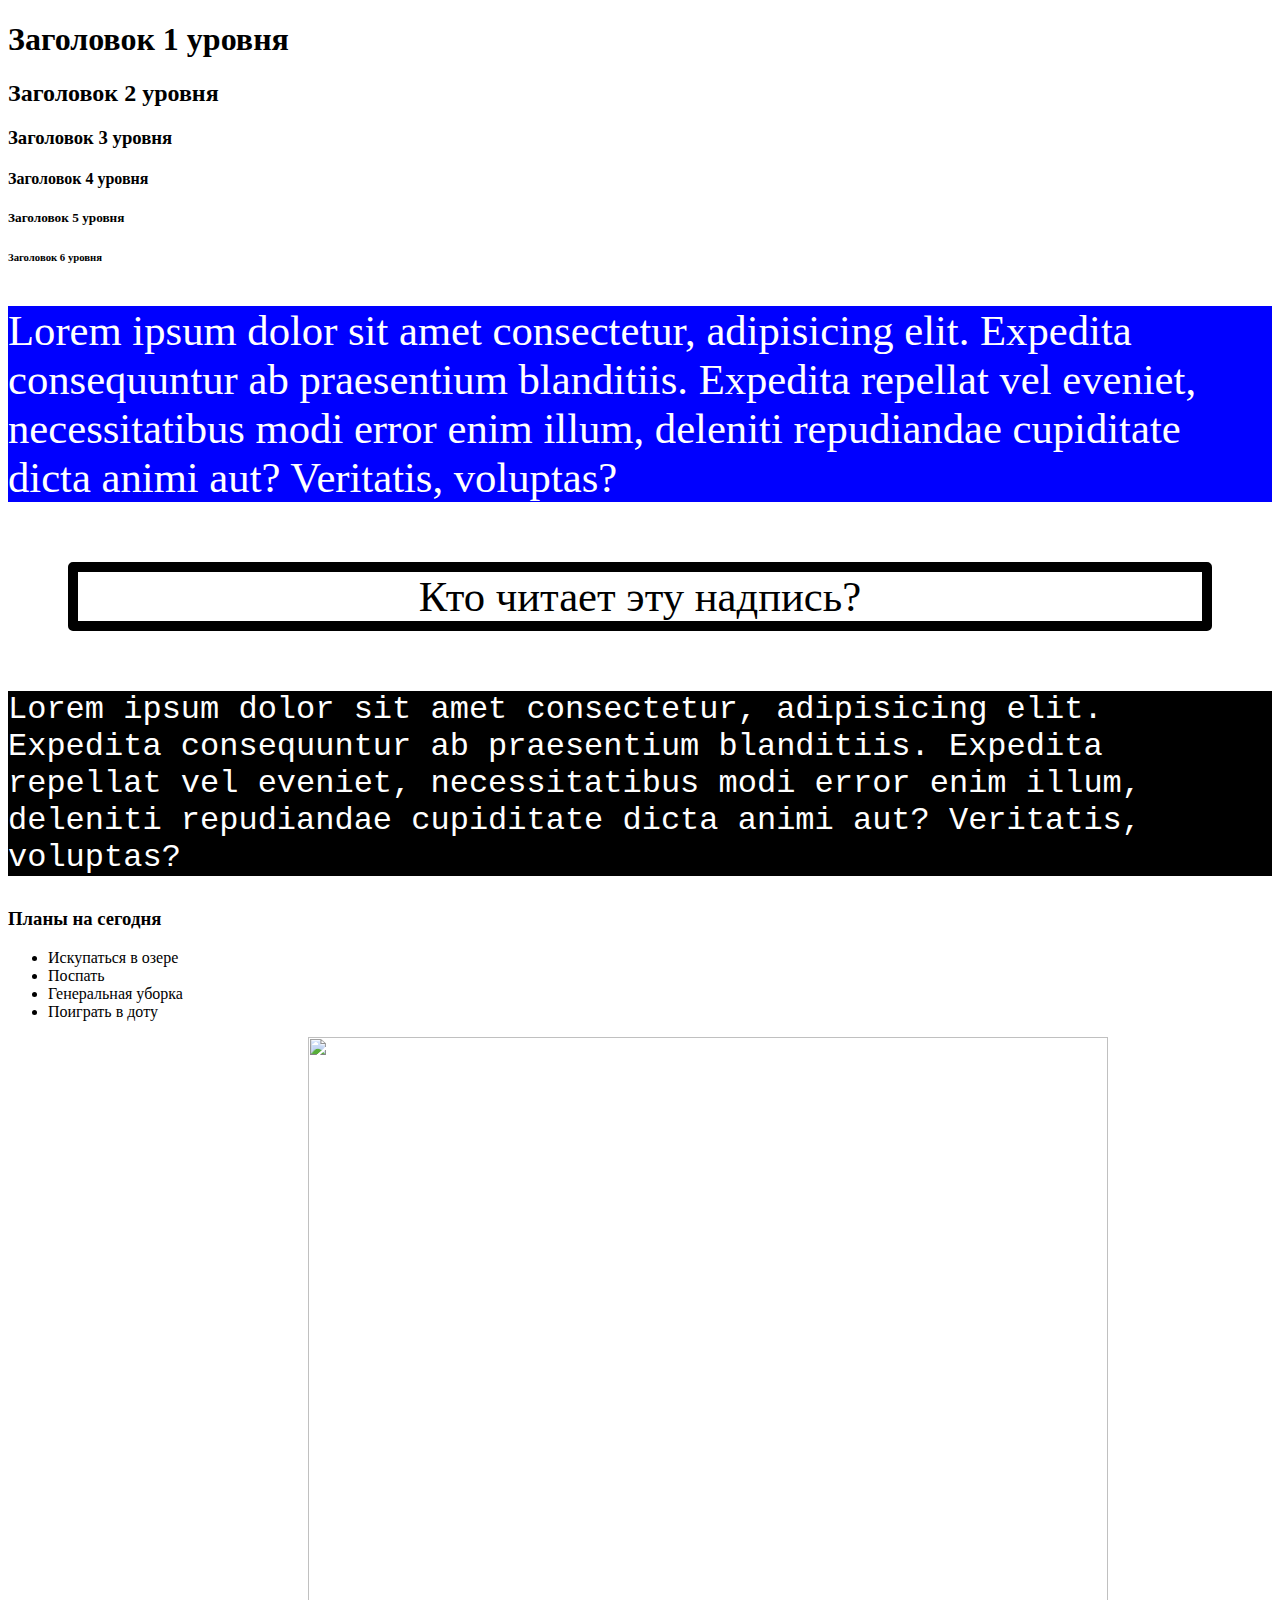
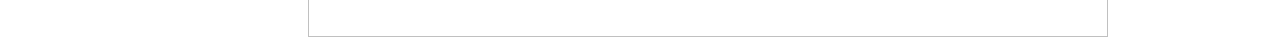
==== html-код_2.html @ c4312870 "Картинка в конце страницы" ====
<!DOCTYPE html>
<html lang="en">
<head>
  <meta charset="UTF-8">
  <meta name="viewport" content="width=device-width, initial-scale=1.0">
  <link rel="stylesheet" href="styles1.css">
  <title>Document</title>
</head>

<body> 

  <h1>Заголовок 1 уровня</h1>
  <h2>Заголовок 2 уровня</h2>
  <h3>Заголовок 3 уровня</h3>
  <h4>Заголовок 4 уровня</h4>
  <h5>Заголовок 5 уровня</h5>
  <h6>Заголовок 6 уровня</h6>
  <p class="paragraph-1">
    Lorem ipsum dolor sit amet consectetur, adipisicing elit. 
    Expedita consequuntur ab praesentium blanditiis. 
    Expedita repellat vel eveniet, necessitatibus modi error enim 
    illum, deleniti repudiandae cupiditate dicta animi aut? Veritatis, voluptas?
  </p>
  <p class="paragraph-2">
    Кто читает эту надпись?
  </p>
  <p class="paragraph-3">
    Lorem ipsum dolor sit amet consectetur, adipisicing elit. 
    Expedita consequuntur ab praesentium blanditiis. 
    Expedita repellat vel eveniet, necessitatibus modi error enim 
    illum, deleniti repudiandae cupiditate dicta animi aut? Veritatis, voluptas?
  </p>

  <h3>Планы на сегодня</h3>
  <ul>
    <li>Искупаться в озере</li>
    <li>Поспать</li>
    <li>Генеральная уборка</li>
    <li>Поиграть в доту</li>
  </ul>
  <img src="c:\Users\User\Desktop\modul_4\cat.gif" width="800" height="600" hspace="300">
</body>

</html>
---- styles1.css ----
hl {
    background: rgb(61, 124, 175)
}

.paragraph-1 {
    background: blue;
    font-size: 32pt;
    color: white;
}

.paragraph-2 {
    font-size: 32pt;
    border: 10px solid black;
    border-radius: 5px;
    margin-bottom: 60px;
    margin-left: 60px;
    margin-right: 60px;
    margin-top: 60px;
    text-align: center;
}

.paragraph-3 {
    background: black;
    font-size: 24pt;
    color: white;
    font-family: 'Courier New', Courier, monospace;
}

/*background: ;
font-size: ;
color: ;
border: ;
border-radius: ;
font-weight: ;
font-family: ;*/
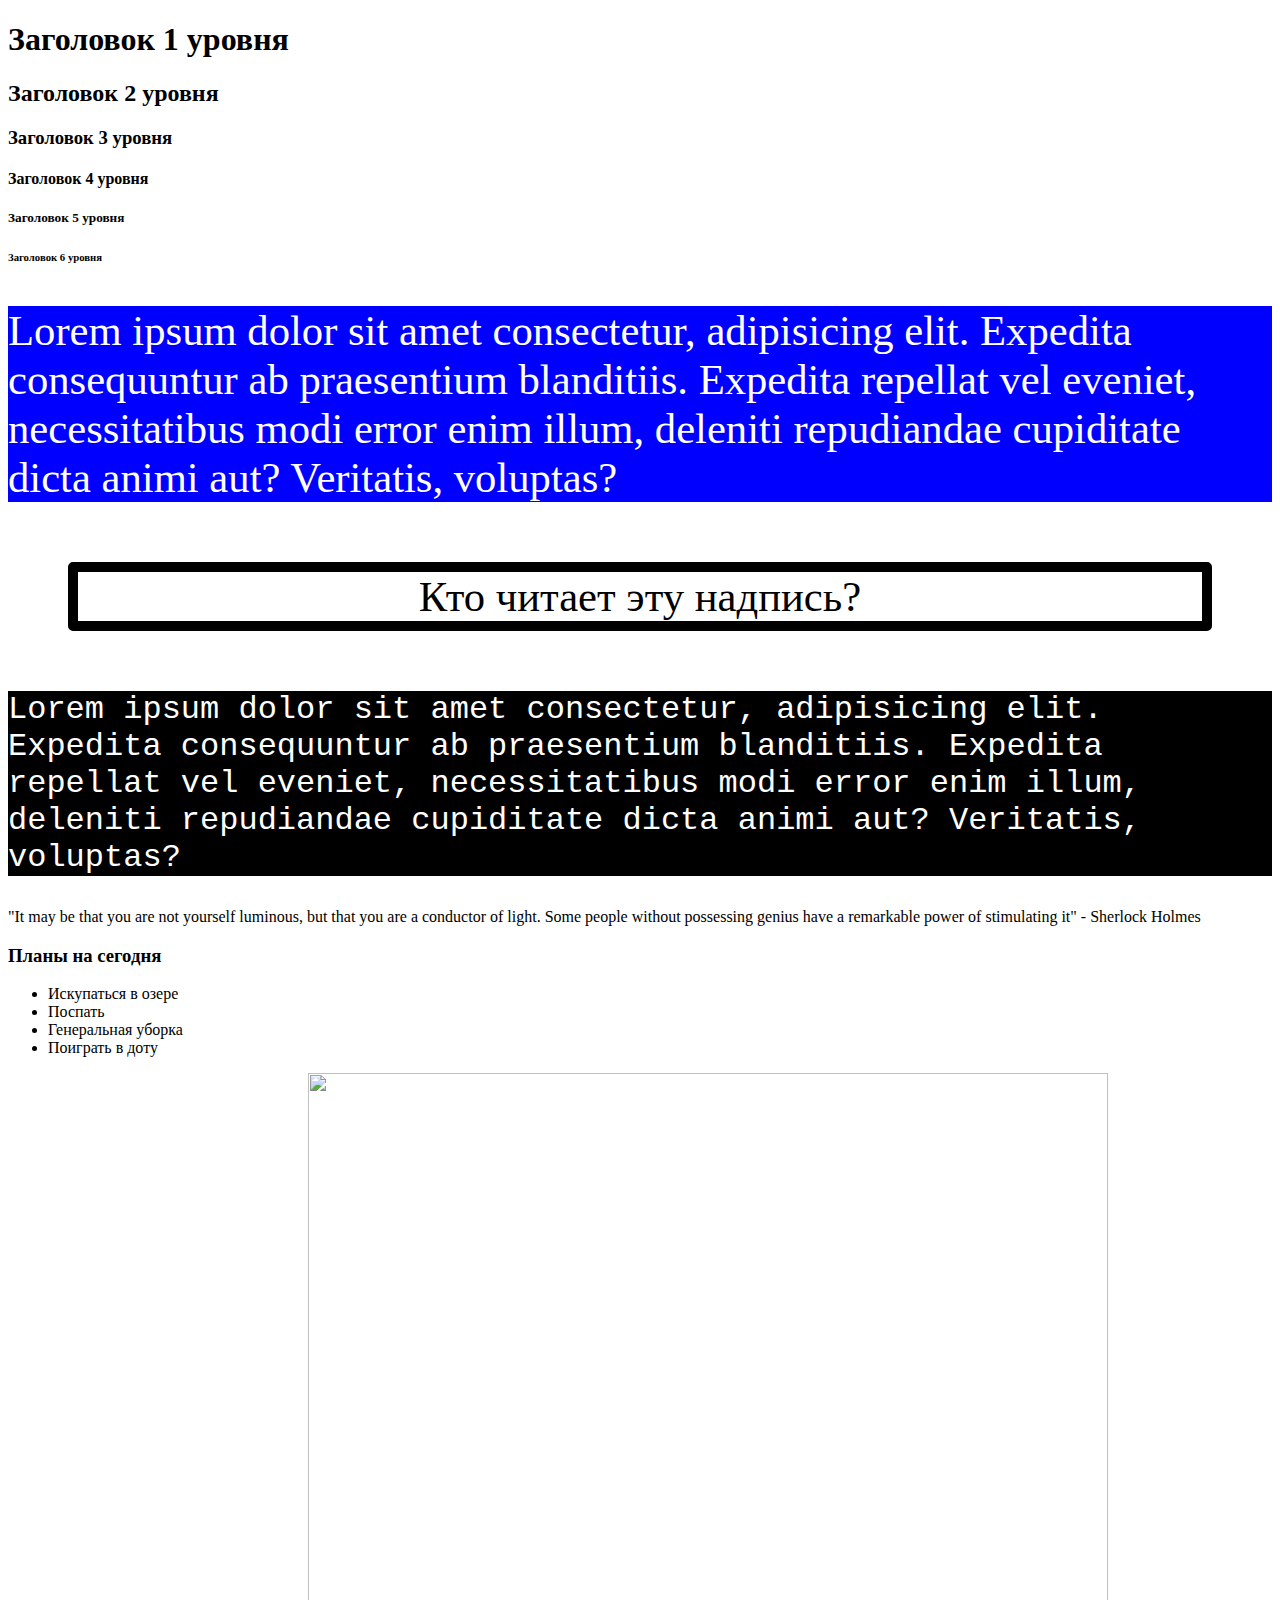
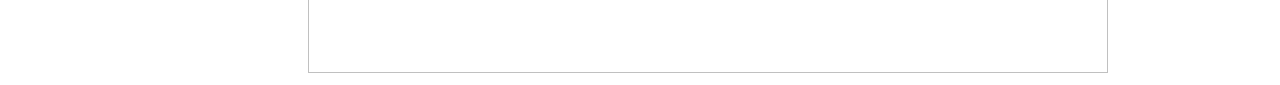
==== commit 6c804e1f: "Внесены изменения" ====
--- a/html-код_2.html
+++ b/html-код_2.html
@@ -30,7 +30,10 @@
     Expedita repellat vel eveniet, necessitatibus modi error enim 
     illum, deleniti repudiandae cupiditate dicta animi aut? Veritatis, voluptas?
   </p>
-
+  <p class="paragraph-4">
+    "It may be that you are not yourself luminous, but that you are a conductor of light. 
+    Some people without possessing genius have a remarkable power of stimulating it"  -  Sherlock Holmes
+  </p>
   <h3>Планы на сегодня</h3>
   <ul>
     <li>Искупаться в озере</li>
@@ -41,4 +44,4 @@
   <img src="c:\Users\User\Desktop\modul_4\cat.gif" width="800" height="600" hspace="300">
 </body>
 
-</html>+</html>
